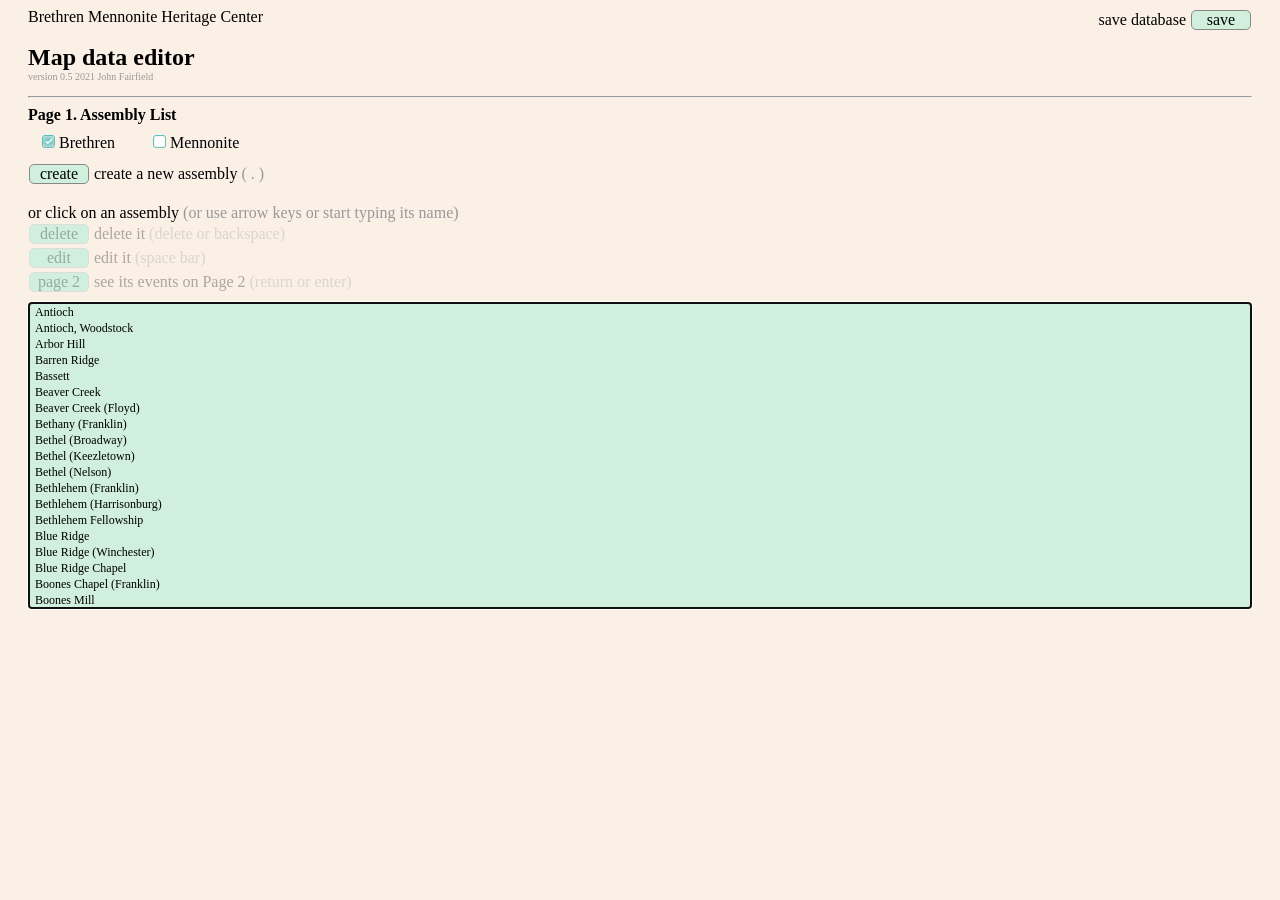
==== index.html @ fe52765d "Update index.html bug fixes. assemblies were displaying while editing an event (instead of events di" ====
<!DOCTYPE HTML 5>
<html lang="en" dir="ltr">
    
<!--
index1.html
Copyright 2021 John R C Fairfield, see MIT license

https://stackoverflow.com/questions/4130237/displaying-crosshairs-in-the-center-of-a-javascript-google-map

<div><a href="url to google drive of help documentation" target="_blank" float="right">help manual</a></div>

-->

<head>
<meta charset="utf8">
  
<style>
  
    body {
        font-size:medium;
        font-family: 'Times New Roman', serif;
        background-color:#faf0e6; /*linen*/
    }

    input{
        font-family:'Times New Roman', serif;
    }
    
    .container {
        padding:0px 20px;
    }
    
    .myChkBxWrapper{
        margin: 10px 0px;
    }
    
    .myChkBx {
        width:13px; height:13px;
        margin:0px 4px 0px 14px;
    }

    .cmdButton {
        margin: 2px 1px;
        padding: 0px;
        width: 60px;
        border: 1px solid #888;
        border-radius: 5px;
        font-family: 'Times New Roman', serif;
        font-size:medium;
        background-color:#d0efdd;
    }
    
    .cmdButton:disabled{
        border: 1px solid #ddd;
    }
    
    .cmdButton:hover:not([disabled]),
    .cmdButton:focus:not([disabled]) {
      background-color: rgb(230,255,234);
      cursor: pointer;
    }
    
    .monotype {
        font-family:'Monaco';
        font-size:12px;
    }
    
    .d-table {
      display:flex;
    }

    .d-table div {
      flex: 1;
    }

    .tar {
      text-align: right;
    }
    
    #selectList, #inputAssemblyName, #changingAssemblyName, #eventsAssemblyName, #eventAssemblyName {
        background-color:#d0efdd;
        white-space: break-spaces;
    }
    
    #selectList {
        margin:8px 0px 0px 0px;
        padding:2px 4px;
        width: 100%;
        height: 23em;
    }

    
    /* The Modal (background) */
.modal {
  display: none; /* Hidden by default */
  position: fixed; /* Stay in place */
  z-index: 1; /* Sit on top */
  padding-top: 88px; /* Location of the box */
  left: 0;
  top: 0;
  width: 100%; /* Full width */
  height: 100%; /* Full height */
  overflow: auto; /* Enable scroll if needed */
  background-color: rgb(0,50,0); /* Fallback color */
  background-color: rgba(0,50,0,0.4); /* Black w/ opacity */
}

.modal-perimeter{
  margin:auto; padding:0px;
}
    
/* Modal Content */
.modal-content {
  background-color: #fefefe;
  margin: auto;
  padding: 20px;
  border: 1px solid #888;
  width: 80%;
}
    

/* The Close Button */
.close {
  color: #aaaaaa;
  float: right;
  background:#eee;
  font-size: 32px;
  font-weight: bold;
}

.close:hover,
.close:focus {
  color: #000;
  text-decoration: none;
  cursor: pointer;
}

.sotto{
  color: #999;
}
  
</style>

<script src="bmhcData.js"></script>
<script src="bmhcTags.js"></script>
<script src="bmhc.js"></script>
    
<!-- see https://unixpapa.com/js/dyna.html -->
<script id="tagsSrc" type="text/javascript" src="https://drive.google.com/file/d/1vcxTcc2u0--sgcP-lrjae3_oZ3ZlCFym/view?usp=sharing"></script>
    
</head>
    
<body>

   <div class="container" id='everything'>
       
       <div id="header">
                <div class="d-table" >
                    <div style="height:80px;" >
                        Brethren Mennonite Heritage Center
                        <br>
                        <br> <span STYLE="font-size:x-large"><b>Map data editor</b></span>
                        <br><span class='sotto' STYLE="font-size:x-small;">version 0.5 2021 John Fairfield</span>
                    </div>
                    <div class="tar">
                        save database
                        <button class="cmdButton" onclick="saveData()">save</button>
                        <br>
                        <a download="bmhcData.js" id="downloadlink" style="visibility: hidden" onclick='makeMeDisappear(this)'>OK to download?</a>
                    </div>
                </div>
                <hr>
           </div>
       
        <div id="midscreen">
            
            <div id="assemblyModal" class="modal">
                <div id='assemblyModalContent' class="modal-content">
                    <span class="close" onclick="initAssemblyViewer()">&nbsp;&times;&nbsp;</span>
                    <div id="assemblyCreator" ><b>Create a new assembly</b><br></div>
                    <div id="assemblyEditor" ><b>Edit assembly</b><br></div>
                    
                    <div id="modalCheckboxen" class="myChkBxWrapper">
                        <span><img id='modalBrethrenCB' src='butCheck.png' class='myChkBx' onclick='changeCB(1,true)'>Brethren</span>
                        &nbsp;&nbsp;&nbsp;&nbsp;
                        <span><img id='modalMennoniteCB' src='butEmpty.png' class='myChkBx' onclick='changeCB(2,true)'>Mennonite</span>
                        <br>
                    </div>

                    <div id="newAssembly">
                        <scan id="assemblyNamePrompt">Enter a unique assembly name: </scan>
                        <br>
                        <input type="text" id="inputAssemblyName" size=70>
                        <br>
                        <button type="button" onclick="initAssemblyViewer()">cancel</button>
                        &nbsp;&nbsp;&nbsp;&nbsp;&nbsp;&nbsp;
                        <button type="button" onclick="saveAssembly()">save</button> 
                    </div>
                    <div id="changeAssembly">
                        <scan id="changeAssemblyPrompt">Change its denomination (above) or name (below): </scan>
                        <br>
                        <input type="text" id="changingAssemblyName" size=70>
                        <br>
                        <button type="button" onclick="initAssemblyViewer()">cancel</button>
                        &nbsp;&nbsp;&nbsp;&nbsp;&nbsp;&nbsp;
                        <button type="button" onclick="changeAssembly()">save</button>
                    </div>
                    
                </div>
            </div>

            <div id="assemblyViewer" ><b>Page 1. Assembly List</b><br></div>
            
     
            <div id="eventViewer">
                <b>Page 2. Event list for:&nbsp;<span id="eventsAssemblyName"></span><br></b>
            </div>
            
            
            <div id="checkboxen" class="myChkBxWrapper">
                <span><img id='BrethrenCB' src='butCheck.png' class='myChkBx' onclick='changeCB(1)'>Brethren</span>
                &nbsp;&nbsp;&nbsp;&nbsp;
                <span><img id='MennoniteCB' src='butEmpty.png' class='myChkBx' onclick='changeCB(2)'>Mennonite</span>
                <br>
            </div>

            <div id="assemblyInstructions">
                <button id="createAssembly" class="cmdButton" onclick="launchNewAssembly()">create</button> create a new assembly <span class='sotto'>( . )</span>
                <br><br>
                or click on an assembly <span class='sotto'>(or use arrow keys or start typing its name)</span>
                <br>
                <button class="cmdButton dependentButton" onclick="deleteAssembly(selectedAssembly())">delete</button>
                    <span class = "dependentSpan">delete it <span class='sotto'>(delete or backspace)</span></span>
                <br>
                <button class="cmdButton dependentButton" onclick="launchChangeAssembly(selectedAssembly())">edit</button>
                    <span class = "dependentSpan">edit it <span class='sotto'>(space bar)</span></span>
                <br>
                <button class="cmdButton dependentButton" onclick="initEventViewer(selectedAssembly())">page 2</button>
                    <span class = "dependentSpan">see its events on Page 2 <span class = 'sotto'>(return or enter)</span></span>
            </div>
            
<!-- strategy for making sure that for assembly names or in event objects or comments
  whatever the user types (including accidental html-interpreted symbols) 
  is what they see (save trimming blanks from the ends) 
  and what is saved in the db:
     use "white-space: break-spaces;", 
     and get values from inputs, or innerText (not innerHTML) from divs and scans etc.,
     and set innerText (not innerHTML) of divs and scans etc.
     AND use a constant character width font, so that extra blanks are clearly perceptible.
-->
            
            
            <div id="eventInstructions">
                <button class="cmdButton" onclick="launchEditEvent(null)">create</button> create a new event
                <span class="sotto">( . )</span>
                <br>
                or click on an event <span class="sotto">(or use arrow keys or start typing its date)</span>
                <br>
                <button class="cmdButton dependentButton" onclick="deleteCurrentEvent()">delete</button>
                <span class = "dependentSpan">delete it <span class="sotto">(delete or backspace)</span></span>
                <br> 
                <button class="cmdButton dependentButton" onclick="launchEditEvent(document.getElementById('selectList').selectedIndex)">edit</button>
                    <span class = "dependentSpan"> edit it <span class="sotto">(space bar)</span></span>
                <br>
                <button class="cmdButton" onclick="initAssemblyViewer()">page 1</button>
                    return to assemblies on page 1 <span class = 'sotto'>(return or enter)</span>
            </div> 
            
            <div id="eventEditor" class="modal">
                <div class="modal-Content">
                    <span class="close" onclick="initEventViewer()">&nbsp;&times;&nbsp;</span>
                    <b>Event Editor for:&nbsp;<span id="eventAssemblyName" ></span></b>
                    <br>
                    <label for="eventDate">date (yyyy/mm/dd):</label>
                      <input type="text" id="eventDate" size=8 >
                    <br> &nbsp;&nbsp;&nbsp;&nbsp;&nbsp;&nbsp;&nbsp;&nbsp;&nbsp;&nbsp;&nbsp;&nbsp;&nbsp;&nbsp;&nbsp;&nbsp;&nbsp;&nbsp;&nbsp;&nbsp;&nbsp;&nbsp;&nbsp;
                    <label for="eventVerb">verb:</label>
                    <select name="eventVerb" id="eventVerb"  required="true" onchange="handleVerbChange(this.value)">
                    </select>
                    <br> &nbsp;&nbsp;&nbsp;&nbsp;&nbsp;&nbsp;&nbsp;&nbsp;&nbsp;&nbsp;&nbsp;&nbsp;&nbsp;&nbsp;&nbsp;&nbsp;&nbsp;&nbsp;&nbsp;&nbsp;
                    <label>object:</label>
                    <input type="text" id="eventObject" size="58" >
                    <select name="eventTagObject" id="eventTagObject" required="true" onchange="handleTagSelection(this.value)"></select>
                    <br> &nbsp;&nbsp;&nbsp;&nbsp;&nbsp;&nbsp;&nbsp;&nbsp;&nbsp;&nbsp;&nbsp;&nbsp;&nbsp;&nbsp;&nbsp;
                    <label>comment:</label>
                    <textarea type="text" id="eventComment" rows=2 cols=50> </textarea>
                    <br>&nbsp;&nbsp;&nbsp;&nbsp;&nbsp;&nbsp;&nbsp;&nbsp;&nbsp;&nbsp;&nbsp;&nbsp;&nbsp;&nbsp;&nbsp;&nbsp;&nbsp;&nbsp;&nbsp;&nbsp;&nbsp;&nbsp;&nbsp;&nbsp;&nbsp;&nbsp;&nbsp;&nbsp;&nbsp;&nbsp;&nbsp;&nbsp;
                    <button type="button" onclick="initEventViewer()">cancel</button>
                    &nbsp;&nbsp;&nbsp;&nbsp;&nbsp;&nbsp;&nbsp;
                    <button type="button" onclick="checkAndSaveEvent()">save</button>
                </div>
            </div>
            
       </div> <!-- end of midscreen -->
       
       <div id="myListbox">
           <select id="selectList" size="18" onclick="enableCmdButtons()">
           </select>
       </div>
       
    </div>
    
<script>

//globals
//&#10094; //bold <
    
const switchDivs = [
    'assemblyViewer',
    'assemblyModal',
    'assemblyCreator',
    'assemblyEditor',
    'modalCheckboxen',
    'eventViewer',
    'eventEditor',
    'assemblyInstructions',
    'checkboxen',
    'newAssembly',
    'changeAssembly',
    'eventInstructions'
]

const midscreenTypes = {
    assemblyInstructions:["assemblyViewer","checkboxen","assemblyInstructions"], 
    newAssembly:['assemblyViewer','checkboxen', 'assemblyInstructions', 'assemblyModal',"assemblyCreator","modalCheckboxen","newAssembly"],
    changeAssembly:['assemblyViewer','checkboxen', 'assemblyInstructions', 
    'assemblyModal',"assemblyEditor","modalCheckboxen","changeAssembly"],
    eventInstructions:["eventViewer","eventInstructions"],
    editEvent:["eventViewer","eventInstructions","eventEditor"]
}

 
// Of general utility:

function setCheckboxen(){ 
    
    //denom = 'Brethren' or 'Mennonite'
    function setDenom(denom,trueFalse){
    
        function image(){
            return (trueFalse)?'butCheck.png':'butEmpty.png';
        }
    
        document.getElementById(denom+'CB').src = image();
        document.getElementById('modal'+denom+'CB').src = image();
    
    }
    
    //0: neither checked, 1 Brethren, 2 Mennonite, 3 both
    setDenom('Brethren',state.checkbox&1);
    setDenom('Mennonite',state.checkbox&2);
}

    
function enableCmdButtons(){
    
    var dependentButtons = Array.from(document.getElementsByClassName('dependentButton'));
    var dependentSpans =   Array.from(document.getElementsByClassName('dependentSpan'));
    
    //console.log('enableCmdButtons:selectedIndex:'+document.getElementById('selectList').selectedIndex);
    
    if (document.getElementById('selectList').selectedIndex >= 0) {
        dependentButtons.forEach(b => b.disabled = false ); //just for css hover
        dependentSpans.forEach(s => s.style.opacity = 1 );
    } else {
        dependentButtons.forEach(b => b.disabled = true );  //just for css hover
        dependentSpans.forEach(s => s.style.opacity = 0.3 );
    }
}
    
function formatMidscreen(screenType){ //see midScreenTypes
    switchDivs.forEach(div => document.getElementById(div).style.display='none'); //clear them all
    midscreenTypes[screenType].forEach(div => document.getElementById(div).style.display='block');
    reflectState();
}

    
function initVerbHTML(){
    let str = "";
    bmhc.getVerbs().forEach(verb => {
        str += '<option value="'+verb+'">'+verb+'</option>';
    });
    document.getElementById("eventVerb").innerHTML = str;
}
    
function initEventTagObjectHTML() {
    let str = "";
    bmhc.getTags().forEach(tag => {
        str += '<option value="'+tag+'">'+tag+'</option>';
    });
    document.getElementById("eventTagObject").innerHTML = str;
}

function handleVerbChange(verb) {
    if(verb == 'add-tag' || verb == 'remove-tag'){
        document.getElementById("eventTagObject").style.display = 'inline';
        document.getElementById("eventObject").style.display = 'none';
        handleTagSelection(document.getElementById('eventTagObject').value);
    } else {
        document.getElementById("eventTagObject").style.display = 'none';
        document.getElementById("eventObject").style.display = 'inline';
    }
}
    
function handleTagSelection(tag){
    document.getElementById('eventObject').value = tag; //because eventObject is what is passed to db, not eventTagObject.
}

    
function makeLIsOfArray(arr){
    let result = "";
    
    function makeli(i) {
      return "<option id=\"xyzzy"+i+"\" class=\"monotype\"></option>";
    }
    
    arr.forEach((item,i)=>{result+=makeli(i);});
    
    document.getElementById("selectList").innerHTML = result; //build them first, so you can innerText them.
    
    arr.forEach((item,i)=> {
        document.getElementById("xyzzy"+i).innerText = item;
        document.getElementById("xyzzy"+i).value = item;
    });
    
}

function reflectState(){
    setCheckboxen();
    if (state.whichList == 'assemblies') setAssemblyListboxInnerHTML();
    else makeLIsOfArray(bmhc.getEventStrings(state.priorAssemblyName));
    enableCmdButtons(); //setAssemblyListboxInnerHTML must precede, it clobbers selection so cmdButtons disabled
    document.getElementById("selectList").focus();
}

var bomb = function(){};
    
function initAssemblyViewer(){ 
    state.whichList = "assemblies";
    formatMidscreen("assemblyInstructions");
}
    
function setAssemblyListboxInnerHTML(){
    var items = [];
    
    if (state.checkbox == 0) items = bmhc.getNeitherAssemblyNames();
    else if (state.checkbox == 1) items = bmhc.getBrethrenAssemblyNames();
    else if (state.checkbox == 2) items = bmhc.getMennoniteAssemblyNames();
    else items = bmhc.getJointAssemblyNames();
    
    makeLIsOfArray(items);

}

//b1m2: brethren 1, mennonite 2
function changeCB(b1m2, modal){
    state.checkbox ^= b1m2;
    setAssemblyNamePrompt();
    reflectState();
}

//onclick only responds to mouse click, not to movement of selection through typing prefixen
//or arrowUp arrowDn. Perhaps can use "return" key event to drive selection after movement.
function initEventViewer(assemblyName){
    
    if (assemblyName == null) assemblyName = state.priorAssemblyName;
    else state.priorAssemblyName = assemblyName;
    
    state.whichList = "events";
    document.getElementById("eventsAssemblyName").innerText = assemblyName;
    state.eventIndex = null; //clear it
    
    formatMidscreen("eventInstructions");
}

// Assembly editing, screenType 1
// document.getElementById("ss_elem_list").getAttributeNode("aria-activedescendant").value
    
function setAssemblyNamePrompt(){
    var denom;
    if (!document.getElementById("assemblyNamePrompt"))return;
    
    switch (state.checkbox){
        case 0: denom = "denominationless"; break;
        case 1: denom = "Brethren"; break;
        case 2: denom = "Mennonite"; break;
        case 3: denom = "both Mennonite and Brethren"; break;
    }
    document.getElementById("assemblyNamePrompt").innerHTML = "Enter a new assembly name ("+denom+"):";
}

function launchNewAssembly(name=''){
    formatMidscreen("newAssembly");
    setAssemblyNamePrompt();
    document.getElementById("inputAssemblyName").value = name;
}
    
function saveAssembly(){
    const assemblyName = document.getElementById("inputAssemblyName").value;
    const returnMsg = bmhc.addAssembly(assemblyName,state.checkbox);
    if (returnMsg != "ok") alert(returnMsg);
    else initAssemblyViewer();
}

function launchChangeAssembly(name){
    state.priorAssemblyName = name; //cache it for changeAssembly
    state.checkbox = bmhc.getDenomination(name);
    formatMidscreen("changeAssembly");
    document.getElementById("changingAssemblyName").value = name;
}
    
function changeAssembly(){
    const assemblyName = document.getElementById("changingAssemblyName").value.trim();
    const returnMsg = bmhc.changeAssembly(state.priorAssemblyName,assemblyName, state.checkbox);
    if (returnMsg != "ok") alert(returnMsg);
    else initAssemblyViewer();
}
    
function deleteAssembly(name){
    let refCount = 0;
    if (!bmhc.assemblyExists(name)) alert("This assembly doesn't exist.")
    else{
        if (confirm("This will also delete all events of this assembly, and remove all references to this assembly in other event affiliations or comments. OK?")){
            refCount = bmhc.deleteAssembly(name);
            if (refCount) alert(refCount+" references removed.");
            initAssemblyViewer();
        }
    }
}

function selectedAssembly(){
    var sL = document.getElementById("selectList");
    if (sL.selectedIndex >= 0) return sL.options[sL.selectedIndex].value;
    else return null;
}
    
//    ------------------------------------- event screens --------------------- 
    
function deleteCurrentEvent(){
    var sI = document.getElementById("selectList").selectedIndex;
    if (sI >= 0) bmhc.deleteEvent(state.priorAssemblyName,sI);
    initEventViewer();
}
    
// for installEventListeners the word 'event' refers to window keydown events, not to assembly events!    
function installEventListeners(){
    
    document.getElementById('selectList').addEventListener('keydown', function(event) {
        
         //independent of selection
        if (state.whichList === 'assemblies' && event.key === '.') { launchNewAssembly(); return;};
        if (state.whichList === 'events' && event.key === '.') { launchEditEvent(null); return;};
        if (state.whichList === 'events' && event.key == 'Enter') { initAssemblyViewer(); return;};
        
        //dependent on selectedIndex
        var sL = document.getElementById("selectList");
        if (sL.selectedIndex >= 0){
            if(state.whichList === 'assemblies'){
                var assyName=sL.options[sL.selectedIndex].value;
                
                if (event.key === 'Backspace' || event.key === 'Delete') {
                    deleteAssembly(assyName);
                } else if (event.key === ' '){
                    launchChangeAssembly(assyName);
                } else if (event.key == 'Enter'){
                    initEventViewer(assyName);
                }
            } else if (state.whichList === 'events') { 
                if (event.key === 'Backspace' || event.key === 'Delete') { 
                    deleteCurrentEvent();
                } else if (event.key === ' '){
                    launchEditEvent(sL.selectedIndex);
                } else if (event.key === 'Enter'){
                    initAssemblyViewer();
                }
                
            }
        }
    });
    
    document.getElementById('selectList').addEventListener('dblclick', function(event) {
        var sL = document.getElementById("selectList");
        
        if (sL.selectedIndex >= 0){
            if(state.whichList === 'assemblies'){
                var assyName=sL.options[sL.selectedIndex].value;
                launchChangeAssembly(assyName);
            } else if (state.whichList === 'events') { 
                launchEditEvent(sL.selectedIndex);
            }
        }
    });
    
    document.getElementById('selectList').addEventListener('keyup',function(event){
       //has to be on keyup, selection isn't made until then.
       enableCmdButtons(); 
    });
}

   
function launchEditEvent(eventIndex){
    state.eventIndex = eventIndex; //if null means it's a new event to be added
    formatMidscreen("editEvent");
    document.getElementById("eventAssemblyName").innerText = state.priorAssemblyName;
    //document.getElementById("myListbox").style.visibility='visible';
    
    if (eventIndex == null) setEventFields("","","","");
    else {
        let ev = bmhc.getDereferencedEvent(state.priorAssemblyName,eventIndex);
        setEventFields(ev.date, ev.verb, ev.object, ev.comment);
    }
}

function setEventFields(date,verb,obj,comment){
    document.getElementById("eventDate").value = date;
    document.getElementById("eventVerb").value = verb;
    document.getElementById("eventObject").value = obj;
    document.getElementById("eventComment").value = comment;
    handleVerbChange(verb);
}
    
function checkAndSaveEvent(){
    let date = document.getElementById("eventDate").value.trim();
    let verb = document.getElementById("eventVerb").value.trim();
    let obj  = document.getElementById("eventObject").value.trim();
    let comment = document.getElementById("eventComment").value.trim();
    
    const result = bmhc.setEvent(state.priorAssemblyName, state.eventIndex, date,verb,obj,comment);
    if (result == 'ok') { 
        
        makeLIsOfArray(bmhc.getEventStrings(state.priorAssemblyName)); //so listBox reflects changes
        if (verb == 'set-membership'){ 
            let temp = date;
            date = bmhc.yearLater(state.oldSetmMembershipDate,date);
            state.oldSetMembershipDate = temp;
        }
        else {date = ''; verb = ''; state.oldSetMembershipDate = null;} 
        setEventFields(date, verb,'',''); //and stay put, ready to add another of same verb (helps for set-membership)
        state.eventIndex = null; //clear eventIndex, so don't delete another one next time!
        
    } else  alert(result); //and do nothing, stay put
}


function loadData(){
    //bmhc.loadDB();
    initAssemblyViewer();
}

function makeTextFile(text) {
    let data = new Blob([text], {type: 'text/plain'});

    // If we are replacing a previously generated file we need to
    // manually revoke the object URL to avoid memory leaks.
    if (state.textFile !== null) window.URL.revokeObjectURL(state.textFile);

    state.textFile = window.URL.createObjectURL(data);

    return state.textFile;
};


function saveData(){
    let link = document.getElementById('downloadlink');
    link.href = makeTextFile(bmhc.wrapInJS(bmhc.getData())); 
    link.style.visibility = 'visible'; //turn it on so user can accept/reject download to HD.
}

function makeMeDisappear(that){
    that.style.visibility = 'hidden';
    return true; //so that default behavior, saveing the file, is done.
}
    
function ultest(){
    var ul = document.getElementById('selectList');
    ul.onclick = function(event) {
        alert(event.target.innerText, event.target.value);
    };
}
 
//state
//   checkbox 0: assemblies that are neither B nor M, 1 B, 2 M, 3 both
//   whichList "assemblies" or "events"
//   priorAssemblyName target of event editing
//   eventIndex index of event being edited or deleted, valid only after a getEventList
//   hasn't been invalidated by a deleteEvent or setEvent (in which case, just need to redo getEventList).
let state = {checkbox:1, whichList:"assemblies", priorAssemblyName:"", eventIndex:null, textFile:null, oldSetMembershipDate:null};

let bmhc =  BMHCobj(); 
bmhc.setData(bmhcData());
bmhc.setTags(bmhcTags());
    
window.onclick = function(event) {
  var modals = document.getElementsByClassName("modal");
  if (event.target == modals[0] || event.target == modals[1]) {
      console.log("window.onclick", modals);
    if (state.whichList=="assemblies" ) initAssemblyViewer();
    else if (state.whichList=="events") initEventViewer();
  }
}

window.onkeyup = function(event){
  console.log('window ', event.key);
}
    
installEventListeners();
initEventTagObjectHTML(); initVerbHTML();
initAssemblyViewer();

</script>

</body>
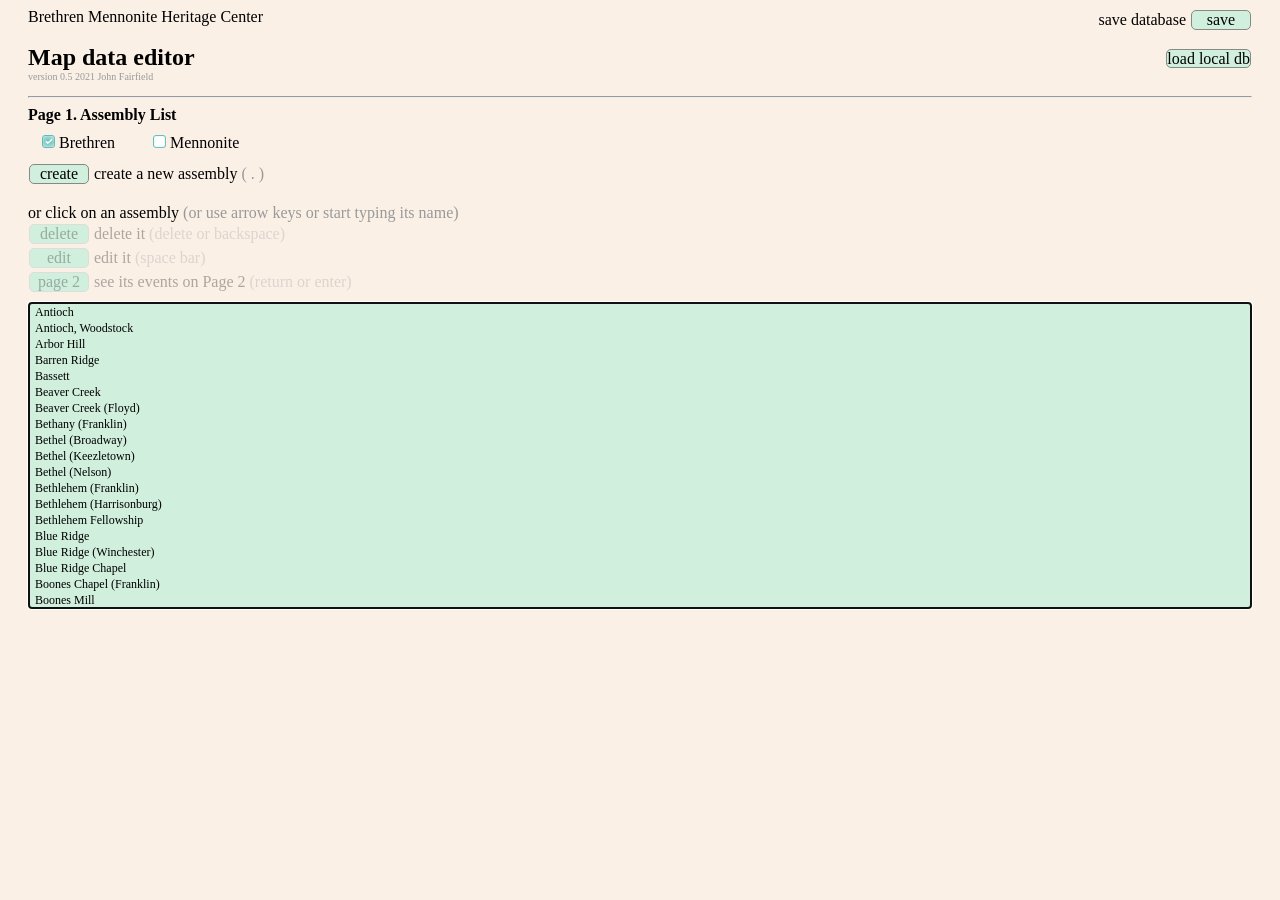
==== commit 34e3d70f: "functioning load of local db still needs styling of save/load buttons" ====
--- a/index.html
+++ b/index.html
@@ -138,15 +138,16 @@
 .sotto{
   color: #999;
 }
+
+input[type="file"] {
+    display: none;
+}
   
 </style>
 
 <script src="bmhcData.js"></script>
 <script src="bmhcTags.js"></script>
 <script src="bmhc.js"></script>
-    
-<!-- see https://unixpapa.com/js/dyna.html -->
-<script id="tagsSrc" type="text/javascript" src="https://drive.google.com/file/d/1vcxTcc2u0--sgcP-lrjae3_oZ3ZlCFym/view?usp=sharing"></script>
     
 </head>
     
@@ -167,6 +168,11 @@
                         <button class="cmdButton" onclick="saveData()">save</button>
                         <br>
                         <a download="bmhcData.js" id="downloadlink" style="visibility: hidden" onclick='makeMeDisappear(this)'>OK to download?</a>
+                        <br>
+                        <label class="cmdButton">
+                            <input type="file" id="loadLocal" onchange="loadLocalData()"/>
+                            load local db
+                        </label>
                     </div>
                 </div>
                 <hr>
@@ -256,10 +262,10 @@
                 <br>
                 or click on an event <span class="sotto">(or use arrow keys or start typing its date)</span>
                 <br>
-                <button class="cmdButton dependentButton" onclick="deleteCurrentEvent()">delete</button>
+                <button class="cmdButton dependentButton" onclick="deleteEvent(selectedEvent())">delete</button>
                 <span class = "dependentSpan">delete it <span class="sotto">(delete or backspace)</span></span>
                 <br> 
-                <button class="cmdButton dependentButton" onclick="launchEditEvent(document.getElementById('selectList').selectedIndex)">edit</button>
+                <button class="cmdButton dependentButton" onclick="launchChangeEvent(selectedEvent())">edit</button>
                     <span class = "dependentSpan"> edit it <span class="sotto">(space bar)</span></span>
                 <br>
                 <button class="cmdButton" onclick="initAssemblyViewer()">page 1</button>
@@ -427,17 +433,15 @@
 
 function reflectState(){
     setCheckboxen();
-    if (state.whichList == 'assemblies') setAssemblyListboxInnerHTML();
-    else makeLIsOfArray(bmhc.getEventStrings(state.priorAssemblyName));
+    setAssemblyListboxInnerHTML();
     enableCmdButtons(); //setAssemblyListboxInnerHTML must precede, it clobbers selection so cmdButtons disabled
     document.getElementById("selectList").focus();
 }
-
-var bomb = function(){};
     
 function initAssemblyViewer(){ 
     state.whichList = "assemblies";
     formatMidscreen("assemblyInstructions");
+    reflectState();
 }
     
 function setAssemblyListboxInnerHTML(){
@@ -467,10 +471,13 @@
     else state.priorAssemblyName = assemblyName;
     
     state.whichList = "events";
+    formatMidscreen("eventInstructions");
     document.getElementById("eventsAssemblyName").innerText = assemblyName;
+    makeLIsOfArray(bmhc.getEventStrings(assemblyName));
+    //document.getElementById("myListbox").style.visibility='visible';
     state.eventIndex = null; //clear it
     
-    formatMidscreen("eventInstructions");
+    document.getElementById("selectList").focus();
 }
 
 // Assembly editing, screenType 1
@@ -536,21 +543,28 @@
     
 //    ------------------------------------- event screens --------------------- 
     
-function deleteCurrentEvent(){
-    var sI = document.getElementById("selectList").selectedIndex;
-    if (sI >= 0) bmhc.deleteEvent(state.priorAssemblyName,sI);
-    initEventViewer();
-}
-    
 // for installEventListeners the word 'event' refers to window keydown events, not to assembly events!    
 function installEventListeners(){
-    
+    /*
+    document.getElementById('everything').addEventListener('keydown', function(event) {
+        //independent of selection
+        if (state.whichList === 'assemblies') {
+            if (event.key === '.') launchNewAssembly();
+        } else if (state.whichList === 'events') {
+            if (event.key === '.') launchEditEvent(null)
+            else if (event.key == 'Enter') initAssemblyViewer();
+        };
+    });
+    */
     document.getElementById('selectList').addEventListener('keydown', function(event) {
         
          //independent of selection
-        if (state.whichList === 'assemblies' && event.key === '.') { launchNewAssembly(); return;};
-        if (state.whichList === 'events' && event.key === '.') { launchEditEvent(null); return;};
-        if (state.whichList === 'events' && event.key == 'Enter') { initAssemblyViewer(); return;};
+        if (state.whichList === 'assemblies') {
+            if (event.key === '.') launchNewAssembly();
+        } else if (state.whichList === 'events') {
+            if (event.key === '.') launchEditEvent(null)
+            else if (event.key == 'Enter') initAssemblyViewer();
+        };
         
         //dependent on selectedIndex
         var sL = document.getElementById("selectList");
@@ -567,7 +581,8 @@
                 }
             } else if (state.whichList === 'events') { 
                 if (event.key === 'Backspace' || event.key === 'Delete') { 
-                    deleteCurrentEvent();
+                    bmhc.deleteEvent(state.priorAssemblyName,sL.selectedIndex);
+                    initEventViewer();
                 } else if (event.key === ' '){
                     launchEditEvent(sL.selectedIndex);
                 } else if (event.key === 'Enter'){
@@ -642,9 +657,20 @@
 }
 
 
-function loadData(){
-    //bmhc.loadDB();
-    initAssemblyViewer();
+function loadLocalData(){
+    if (document.getElementById("loadLocal").files.length){ //is zero if user hit 'cancel'
+        var file = document.getElementById("loadLocal").files[0];
+        
+        var reader = new FileReader();
+
+        reader.onloadend = function(){
+            bmhc.setData(JSON.parse(bmhc.unwrap(reader.result.toString())));
+            bmhcData = undefined; //so fcn and its long string can be garbage collected
+            initAssemblyViewer();
+        }
+
+        reader.readAsBinaryString(file); //only do this after onloadend has been declared
+    }
 }
 
 function makeTextFile(text) {
@@ -662,7 +688,7 @@
 
 function saveData(){
     let link = document.getElementById('downloadlink');
-    link.href = makeTextFile(bmhc.wrapInJS(bmhc.getData())); 
+    link.href = makeTextFile(bmhc.wrapInJS(bmhc.getData()));
     link.style.visibility = 'visible'; //turn it on so user can accept/reject download to HD.
 }
 
@@ -690,6 +716,7 @@
 bmhc.setData(bmhcData());
 bmhc.setTags(bmhcTags());
     
+    
 window.onclick = function(event) {
   var modals = document.getElementsByClassName("modal");
   if (event.target == modals[0] || event.target == modals[1]) {
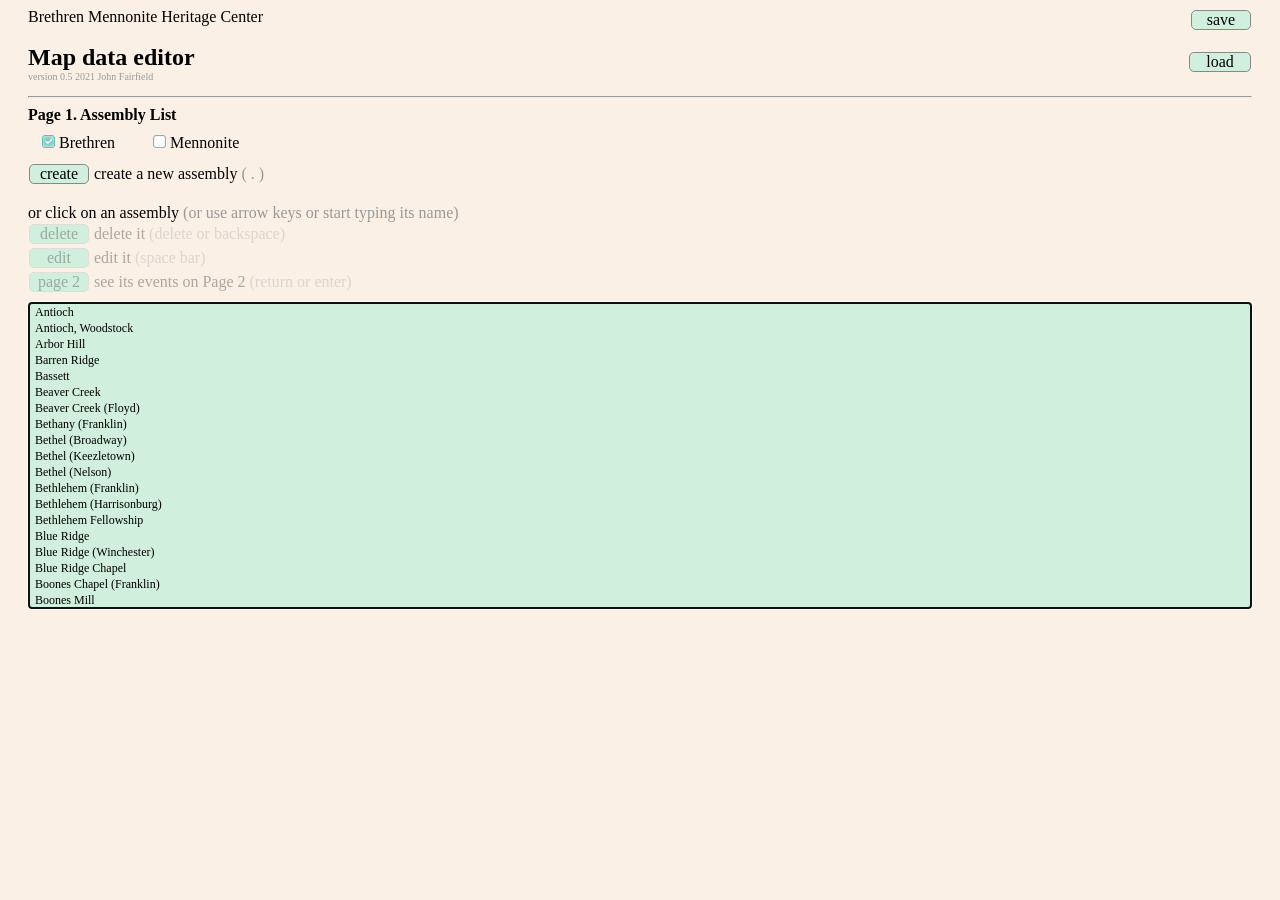
==== commit 7f0d33c9: "format save and load buttons" ====
--- a/index.html
+++ b/index.html
@@ -48,6 +48,8 @@
         font-family: 'Times New Roman', serif;
         font-size:medium;
         background-color:#d0efdd;
+        display: inline-block;
+        text-align: center;
     }
     
     .cmdButton:disabled{
@@ -149,6 +151,9 @@
 <script src="bmhcTags.js"></script>
 <script src="bmhc.js"></script>
     
+<!-- see https://unixpapa.com/js/dyna.html -->
+<script id="tagsSrc" type="text/javascript" src="https://drive.google.com/file/d/1vcxTcc2u0--sgcP-lrjae3_oZ3ZlCFym/view?usp=sharing"></script>
+    
 </head>
     
 <body>
@@ -164,14 +169,13 @@
                         <br><span class='sotto' STYLE="font-size:x-small;">version 0.5 2021 John Fairfield</span>
                     </div>
                     <div class="tar">
-                        save database
                         <button class="cmdButton" onclick="saveData()">save</button>
                         <br>
                         <a download="bmhcData.js" id="downloadlink" style="visibility: hidden" onclick='makeMeDisappear(this)'>OK to download?</a>
                         <br>
                         <label class="cmdButton">
                             <input type="file" id="loadLocal" onchange="loadLocalData()"/>
-                            load local db
+                            load
                         </label>
                     </div>
                 </div>
@@ -262,10 +266,10 @@
                 <br>
                 or click on an event <span class="sotto">(or use arrow keys or start typing its date)</span>
                 <br>
-                <button class="cmdButton dependentButton" onclick="deleteEvent(selectedEvent())">delete</button>
+                <button class="cmdButton dependentButton" onclick="deleteCurrentEvent()">delete</button>
                 <span class = "dependentSpan">delete it <span class="sotto">(delete or backspace)</span></span>
                 <br> 
-                <button class="cmdButton dependentButton" onclick="launchChangeEvent(selectedEvent())">edit</button>
+                <button class="cmdButton dependentButton" onclick="launchEditEvent(document.getElementById('selectList').selectedIndex)">edit</button>
                     <span class = "dependentSpan"> edit it <span class="sotto">(space bar)</span></span>
                 <br>
                 <button class="cmdButton" onclick="initAssemblyViewer()">page 1</button>
@@ -433,15 +437,17 @@
 
 function reflectState(){
     setCheckboxen();
-    setAssemblyListboxInnerHTML();
+    if (state.whichList == 'assemblies') setAssemblyListboxInnerHTML();
+    else makeLIsOfArray(bmhc.getEventStrings(state.priorAssemblyName));
     enableCmdButtons(); //setAssemblyListboxInnerHTML must precede, it clobbers selection so cmdButtons disabled
     document.getElementById("selectList").focus();
 }
+
+var bomb = function(){};
     
 function initAssemblyViewer(){ 
     state.whichList = "assemblies";
     formatMidscreen("assemblyInstructions");
-    reflectState();
 }
     
 function setAssemblyListboxInnerHTML(){
@@ -471,13 +477,10 @@
     else state.priorAssemblyName = assemblyName;
     
     state.whichList = "events";
+    document.getElementById("eventsAssemblyName").innerText = assemblyName;
+    state.eventIndex = null; //clear it
+    
     formatMidscreen("eventInstructions");
-    document.getElementById("eventsAssemblyName").innerText = assemblyName;
-    makeLIsOfArray(bmhc.getEventStrings(assemblyName));
-    //document.getElementById("myListbox").style.visibility='visible';
-    state.eventIndex = null; //clear it
-    
-    document.getElementById("selectList").focus();
 }
 
 // Assembly editing, screenType 1
@@ -543,28 +546,21 @@
     
 //    ------------------------------------- event screens --------------------- 
     
+function deleteCurrentEvent(){
+    var sI = document.getElementById("selectList").selectedIndex;
+    if (sI >= 0) bmhc.deleteEvent(state.priorAssemblyName,sI);
+    initEventViewer();
+}
+    
 // for installEventListeners the word 'event' refers to window keydown events, not to assembly events!    
 function installEventListeners(){
-    /*
-    document.getElementById('everything').addEventListener('keydown', function(event) {
-        //independent of selection
-        if (state.whichList === 'assemblies') {
-            if (event.key === '.') launchNewAssembly();
-        } else if (state.whichList === 'events') {
-            if (event.key === '.') launchEditEvent(null)
-            else if (event.key == 'Enter') initAssemblyViewer();
-        };
-    });
-    */
+    
     document.getElementById('selectList').addEventListener('keydown', function(event) {
         
          //independent of selection
-        if (state.whichList === 'assemblies') {
-            if (event.key === '.') launchNewAssembly();
-        } else if (state.whichList === 'events') {
-            if (event.key === '.') launchEditEvent(null)
-            else if (event.key == 'Enter') initAssemblyViewer();
-        };
+        if (state.whichList === 'assemblies' && event.key === '.') { launchNewAssembly(); return;};
+        if (state.whichList === 'events' && event.key === '.') { launchEditEvent(null); return;};
+        if (state.whichList === 'events' && event.key == 'Enter') { initAssemblyViewer(); return;};
         
         //dependent on selectedIndex
         var sL = document.getElementById("selectList");
@@ -581,8 +577,7 @@
                 }
             } else if (state.whichList === 'events') { 
                 if (event.key === 'Backspace' || event.key === 'Delete') { 
-                    bmhc.deleteEvent(state.priorAssemblyName,sL.selectedIndex);
-                    initEventViewer();
+                    deleteCurrentEvent();
                 } else if (event.key === ' '){
                     launchEditEvent(sL.selectedIndex);
                 } else if (event.key === 'Enter'){
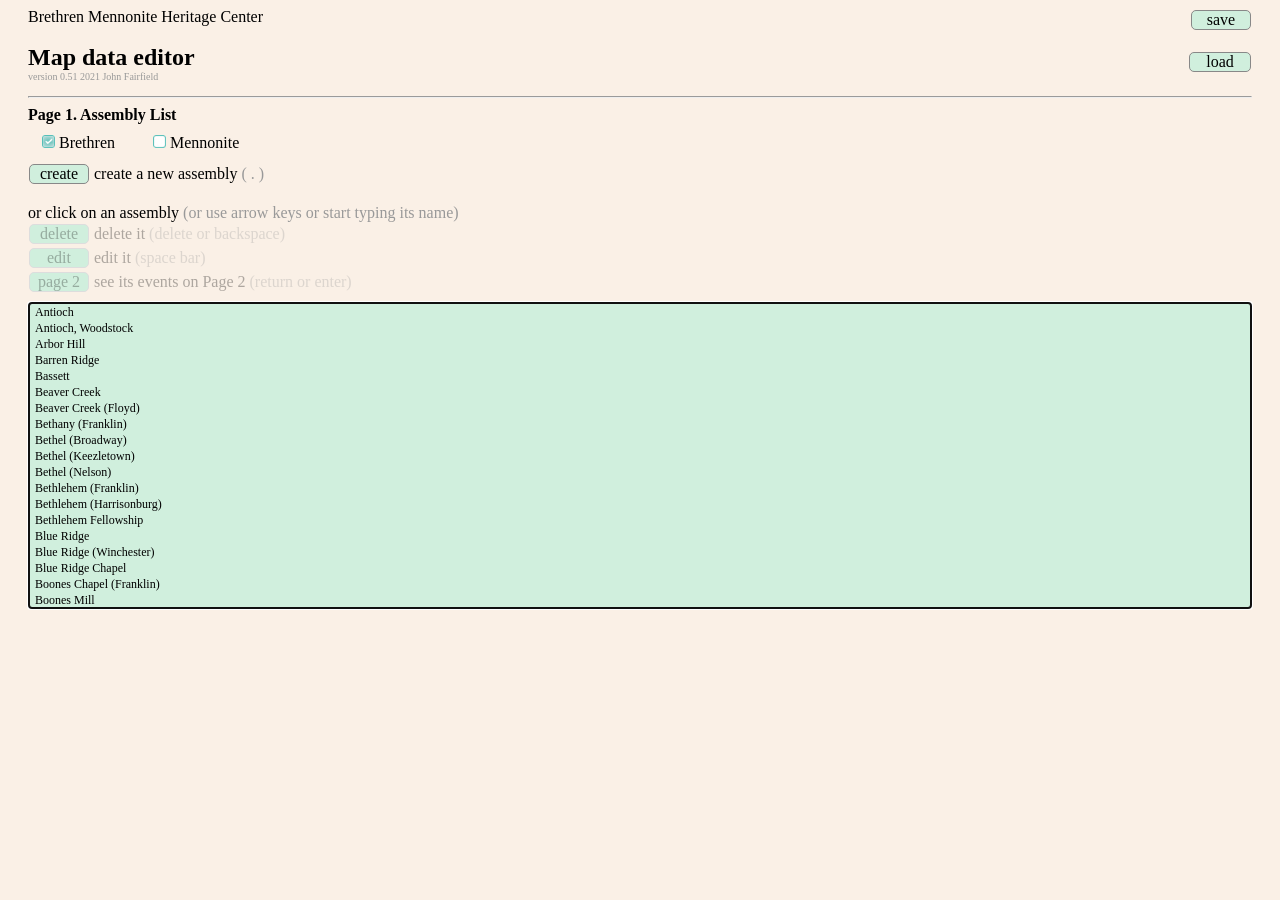
==== commit e51be5af: "delete event alerts weren't displaying" ====
--- a/index.html
+++ b/index.html
@@ -166,7 +166,7 @@
                         Brethren Mennonite Heritage Center
                         <br>
                         <br> <span STYLE="font-size:x-large"><b>Map data editor</b></span>
-                        <br><span class='sotto' STYLE="font-size:x-small;">version 0.5 2021 John Fairfield</span>
+                        <br><span class='sotto' STYLE="font-size:x-small;">version 0.51 2021 John Fairfield</span>
                     </div>
                     <div class="tar">
                         <button class="cmdButton" onclick="saveData()">save</button>
@@ -548,7 +548,10 @@
     
 function deleteCurrentEvent(){
     var sI = document.getElementById("selectList").selectedIndex;
-    if (sI >= 0) bmhc.deleteEvent(state.priorAssemblyName,sI);
+    if (sI >= 0) { 
+        const result = bmhc.deleteEvent(state.priorAssemblyName,sI);
+        if (result != 'ok') alert(result);
+    }
     initEventViewer();
 }
     
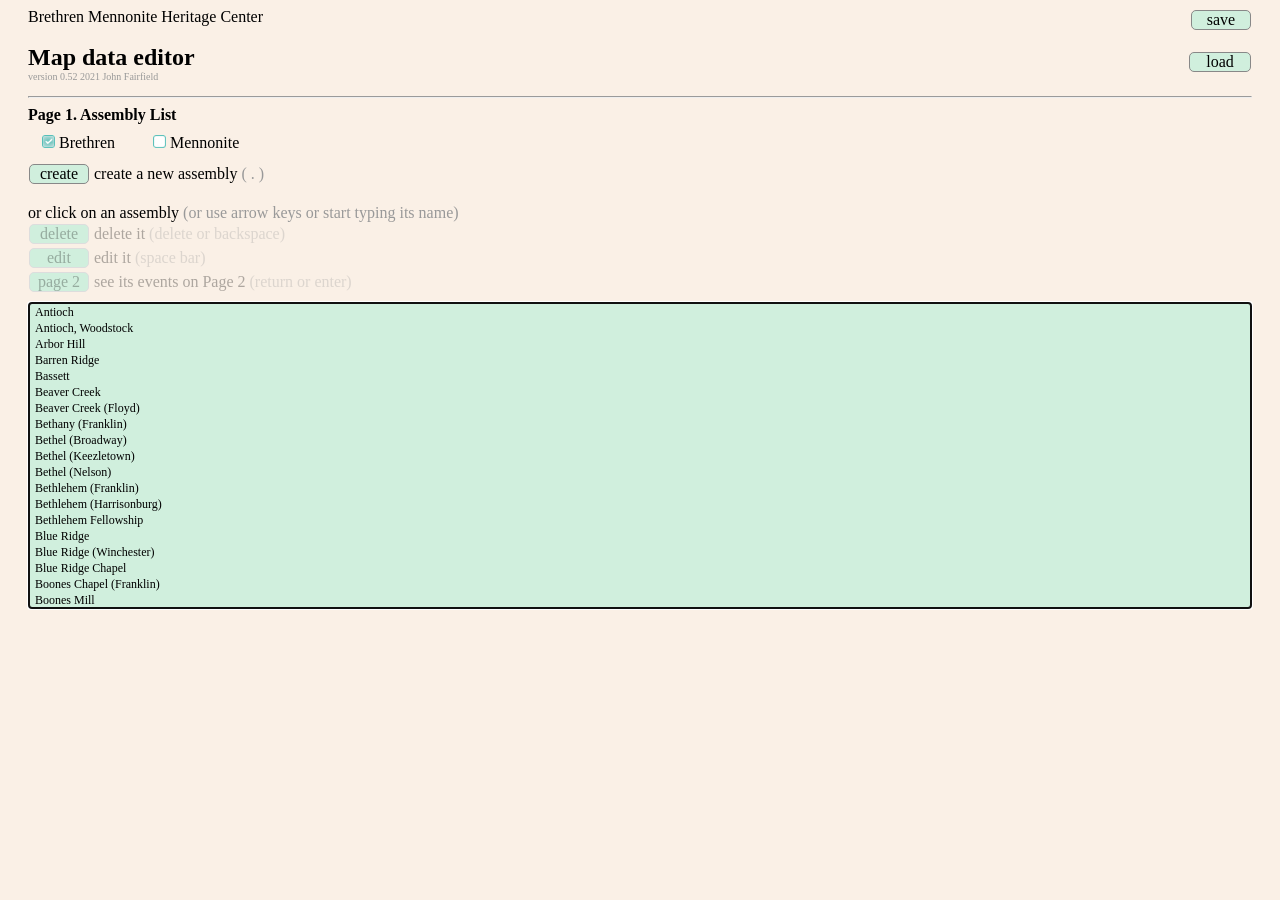
==== commit b7d122fa: "turned off input autocomplete's" ====
--- a/index.html
+++ b/index.html
@@ -166,7 +166,7 @@
                         Brethren Mennonite Heritage Center
                         <br>
                         <br> <span STYLE="font-size:x-large"><b>Map data editor</b></span>
-                        <br><span class='sotto' STYLE="font-size:x-small;">version 0.51 2021 John Fairfield</span>
+                        <br><span class='sotto' STYLE="font-size:x-small;">version 0.52 2021 John Fairfield</span>
                     </div>
                     <div class="tar">
                         <button class="cmdButton" onclick="saveData()">save</button>
@@ -200,7 +200,7 @@
                     <div id="newAssembly">
                         <scan id="assemblyNamePrompt">Enter a unique assembly name: </scan>
                         <br>
-                        <input type="text" id="inputAssemblyName" size=70>
+                        <input type="text" id="inputAssemblyName" autocomplete="off" size=70>
                         <br>
                         <button type="button" onclick="initAssemblyViewer()">cancel</button>
                         &nbsp;&nbsp;&nbsp;&nbsp;&nbsp;&nbsp;
@@ -209,7 +209,7 @@
                     <div id="changeAssembly">
                         <scan id="changeAssemblyPrompt">Change its denomination (above) or name (below): </scan>
                         <br>
-                        <input type="text" id="changingAssemblyName" size=70>
+                        <input type="text" id="changingAssemblyName" autocomplete="off" size=70>
                         <br>
                         <button type="button" onclick="initAssemblyViewer()">cancel</button>
                         &nbsp;&nbsp;&nbsp;&nbsp;&nbsp;&nbsp;
@@ -282,14 +282,14 @@
                     <b>Event Editor for:&nbsp;<span id="eventAssemblyName" ></span></b>
                     <br>
                     <label for="eventDate">date (yyyy/mm/dd):</label>
-                      <input type="text" id="eventDate" size=8 >
+                      <input type="text" id="eventDate"  autocomplete="off" size=8 >
                     <br> &nbsp;&nbsp;&nbsp;&nbsp;&nbsp;&nbsp;&nbsp;&nbsp;&nbsp;&nbsp;&nbsp;&nbsp;&nbsp;&nbsp;&nbsp;&nbsp;&nbsp;&nbsp;&nbsp;&nbsp;&nbsp;&nbsp;&nbsp;
                     <label for="eventVerb">verb:</label>
                     <select name="eventVerb" id="eventVerb"  required="true" onchange="handleVerbChange(this.value)">
                     </select>
                     <br> &nbsp;&nbsp;&nbsp;&nbsp;&nbsp;&nbsp;&nbsp;&nbsp;&nbsp;&nbsp;&nbsp;&nbsp;&nbsp;&nbsp;&nbsp;&nbsp;&nbsp;&nbsp;&nbsp;&nbsp;
                     <label>object:</label>
-                    <input type="text" id="eventObject" size="58" >
+                    <input type="text" id="eventObject"  autocomplete="off" size="58" >
                     <select name="eventTagObject" id="eventTagObject" required="true" onchange="handleTagSelection(this.value)"></select>
                     <br> &nbsp;&nbsp;&nbsp;&nbsp;&nbsp;&nbsp;&nbsp;&nbsp;&nbsp;&nbsp;&nbsp;&nbsp;&nbsp;&nbsp;&nbsp;
                     <label>comment:</label>
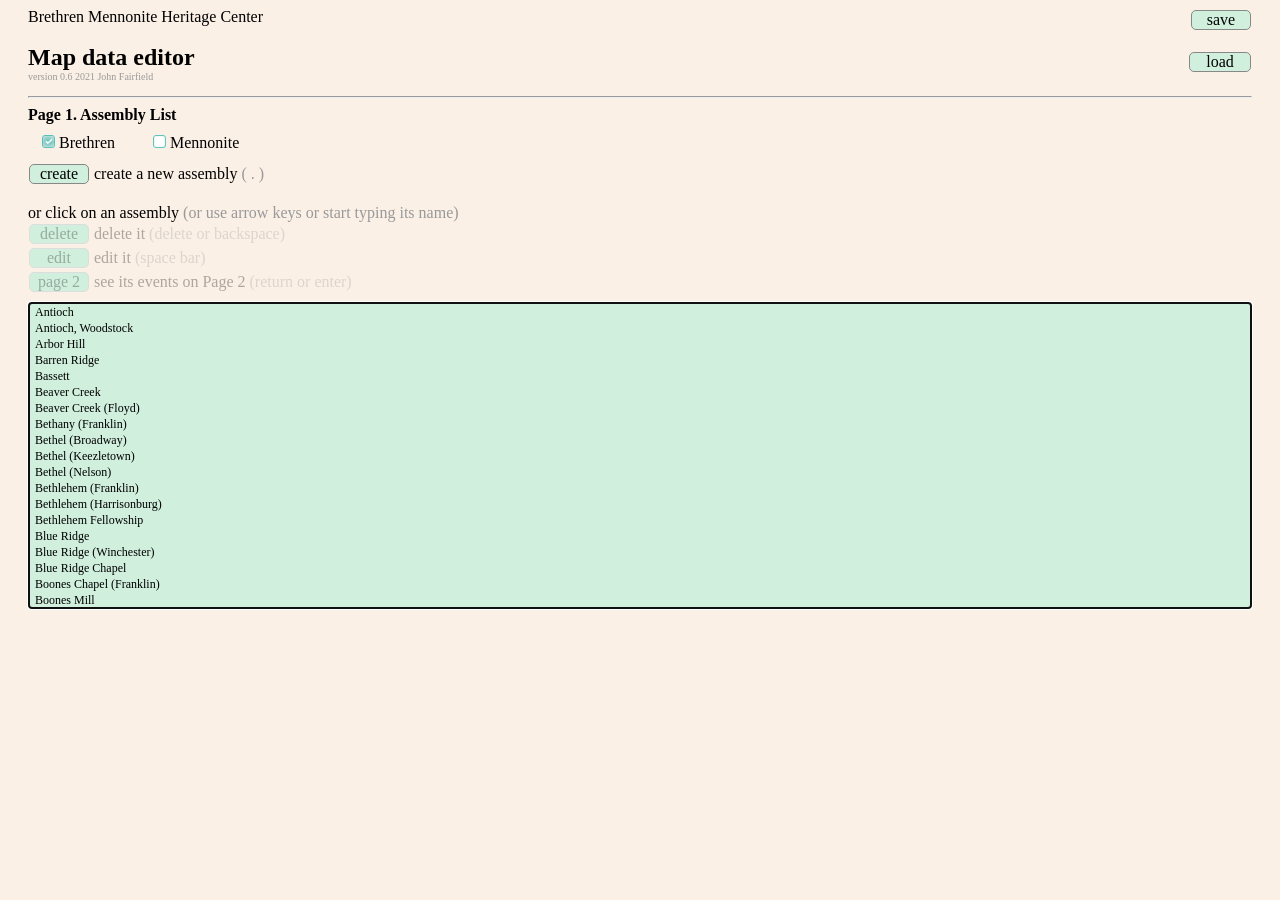
==== commit 639ffac9: "dereferencedEvent bug need to be able to set-affiliation, or expire-into, nothing." ====
--- a/index.html
+++ b/index.html
@@ -150,10 +150,7 @@
 <script src="bmhcData.js"></script>
 <script src="bmhcTags.js"></script>
 <script src="bmhc.js"></script>
-    
-<!-- see https://unixpapa.com/js/dyna.html -->
-<script id="tagsSrc" type="text/javascript" src="https://drive.google.com/file/d/1vcxTcc2u0--sgcP-lrjae3_oZ3ZlCFym/view?usp=sharing"></script>
-    
+
 </head>
     
 <body>
@@ -166,7 +163,7 @@
                         Brethren Mennonite Heritage Center
                         <br>
                         <br> <span STYLE="font-size:x-large"><b>Map data editor</b></span>
-                        <br><span class='sotto' STYLE="font-size:x-small;">version 0.52 2021 John Fairfield</span>
+                        <br><span class='sotto' STYLE="font-size:x-small;">version 0.6 2021 John Fairfield</span>
                     </div>
                     <div class="tar">
                         <button class="cmdButton" onclick="saveData()">save</button>
@@ -644,7 +641,7 @@
         makeLIsOfArray(bmhc.getEventStrings(state.priorAssemblyName)); //so listBox reflects changes
         if (verb == 'set-membership'){ 
             let temp = date;
-            date = bmhc.yearLater(state.oldSetmMembershipDate,date);
+            date = bmhc.yearLater(state.oldSetMembershipDate,date);
             state.oldSetMembershipDate = temp;
         }
         else {date = ''; verb = ''; state.oldSetMembershipDate = null;} 
@@ -718,7 +715,7 @@
 window.onclick = function(event) {
   var modals = document.getElementsByClassName("modal");
   if (event.target == modals[0] || event.target == modals[1]) {
-      console.log("window.onclick", modals);
+    console.log("window.onclick", modals);
     if (state.whichList=="assemblies" ) initAssemblyViewer();
     else if (state.whichList=="events") initEventViewer();
   }
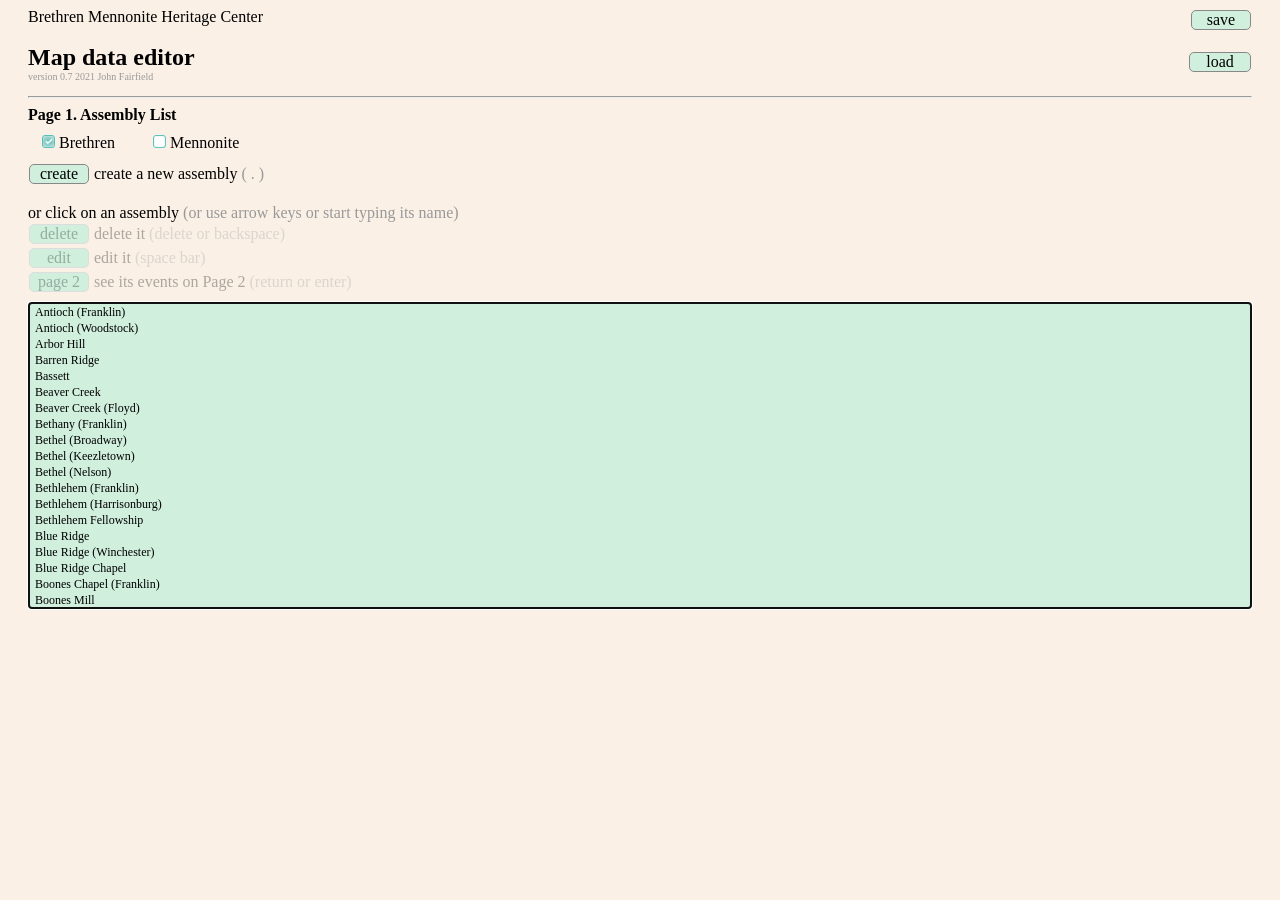
==== commit 5254025f: "version numbers, v 0.7" ====
--- a/index.html
+++ b/index.html
@@ -163,7 +163,7 @@
                         Brethren Mennonite Heritage Center
                         <br>
                         <br> <span STYLE="font-size:x-large"><b>Map data editor</b></span>
-                        <br><span class='sotto' STYLE="font-size:x-small;">version 0.6 2021 John Fairfield</span>
+                        <br><span class='sotto' STYLE="font-size:x-small;">version 0.7 2021 John Fairfield</span>
                     </div>
                     <div class="tar">
                         <button class="cmdButton" onclick="saveData()">save</button>
